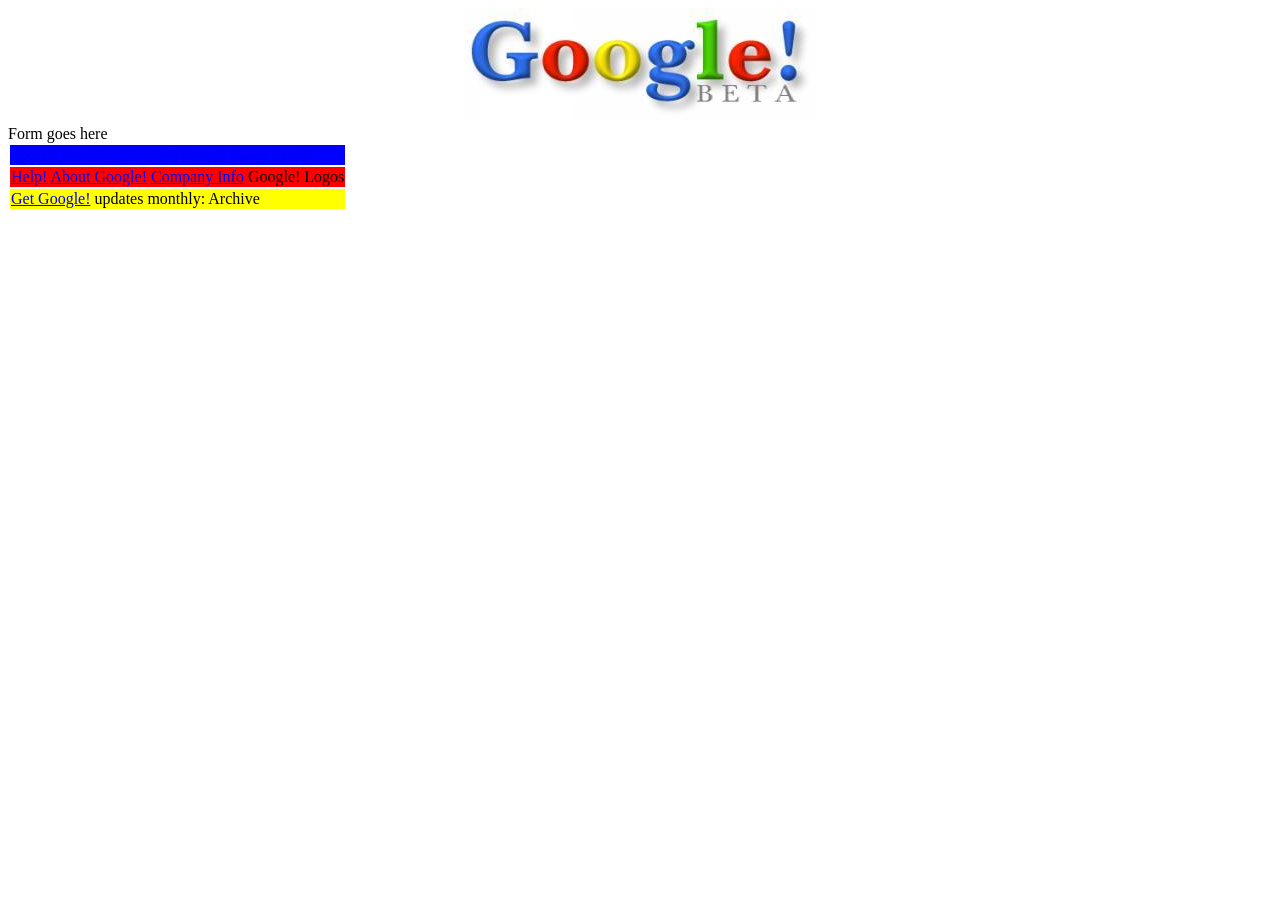
==== days/005-008-html5/your-turn/index.html @ f30b6e80 "08 May 2019 Started google clone exercise" ====
<!DOCTYPE html>
<html lang="en">
<head>
    <meta charset="UTF-8">
    <title>My Google</title>
</head>
<body>

<div style="text-align: center">
    <img src="google.jpg"/>
</div>
<form>
    Form goes here
</form>
<div>
    <table>
        <tr style="background-color: blue;">
            <td>
                <a href="#">Special Searches</a>
                <a href="#">Stanford Search</a>
                <a href="#">Linux Search</a>
            </td>
        </tr>
        <tr style="background-color: red">
            <td>
                <a href="#">Help!</a>
                <a href="#">About Google!</a>
                <a href="#">Company Info</a>
                Google! Logos
            </td>
        </tr>
        <tr style="background-color: yellow">
            <td>
                <a href="#">Get Google!</a>
                updates monthly:

                Archive
            </td>
        </tr>
    </table>
</div>
</body>
</html>
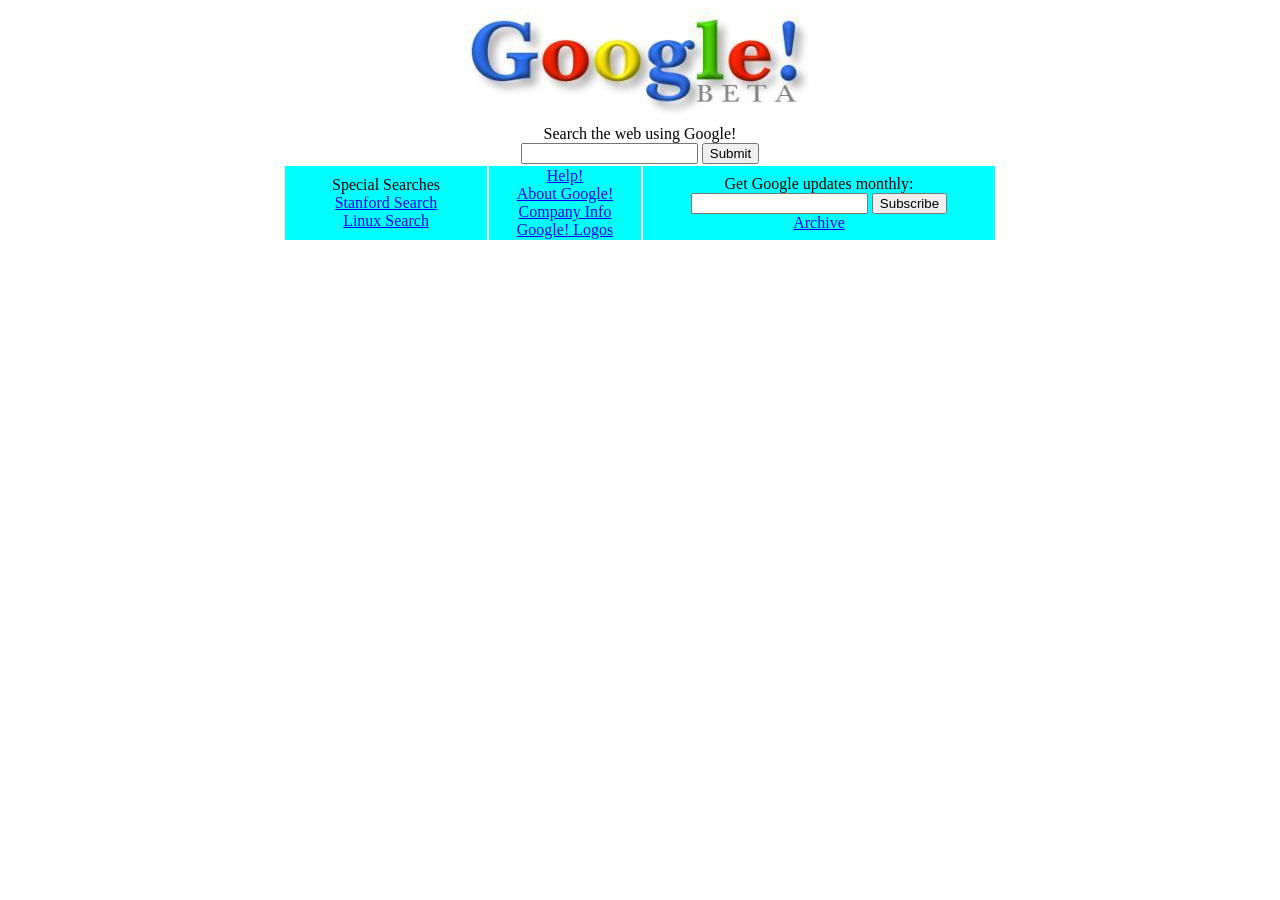
==== commit 060c98d6: "08 May 2019 'Cloned' google site from 1998" ====
--- a/days/005-008-html5/your-turn/index.html
+++ b/days/005-008-html5/your-turn/index.html
@@ -9,33 +9,38 @@
 <div style="text-align: center">
     <img src="google.jpg"/>
 </div>
-<form>
-    Form goes here
+<div style="text-align: center;">
+    Search the web using Google!
+
+<form action="" method="post">
+    <input type="text">
+    <button>Submit</button>
 </form>
-<div>
-    <table>
-        <tr style="background-color: blue;">
-            <td>
-                <a href="#">Special Searches</a>
-                <a href="#">Stanford Search</a>
+</div>
+<div >
+    <table style="text-align:center; margin: auto;">
+        <tr style="background-color: cyan; text-align: center;">
+            <td style="width: 200px; ">
+                Special Searches<br/>
+                <a href="#">Stanford Search</a><br/>
                 <a href="#">Linux Search</a>
             </td>
-        </tr>
-        <tr style="background-color: red">
-            <td>
-                <a href="#">Help!</a>
-                <a href="#">About Google!</a>
-                <a href="#">Company Info</a>
-                Google! Logos
+
+            <td style="width: 150px;">
+                <a href="#">Help!</a><br/>
+                <a href="#">About Google!</a><br/>
+                <a href="#">Company Info</a><br/>
+                <a href="#">Google! Logos</a>
             </td>
-        </tr>
-        <tr style="background-color: yellow">
-            <td>
-                <a href="#">Get Google!</a>
-                updates monthly:
+            <td style="width: 350px;">
+                Get Google updates monthly:
+                <form action="" method="post">
+                    <input type="email">
+                    <button>Subscribe</button>
+                </form>
+                <a href="#">Archive</a>
+            </td>
 
-                Archive
-            </td>
         </tr>
     </table>
 </div>
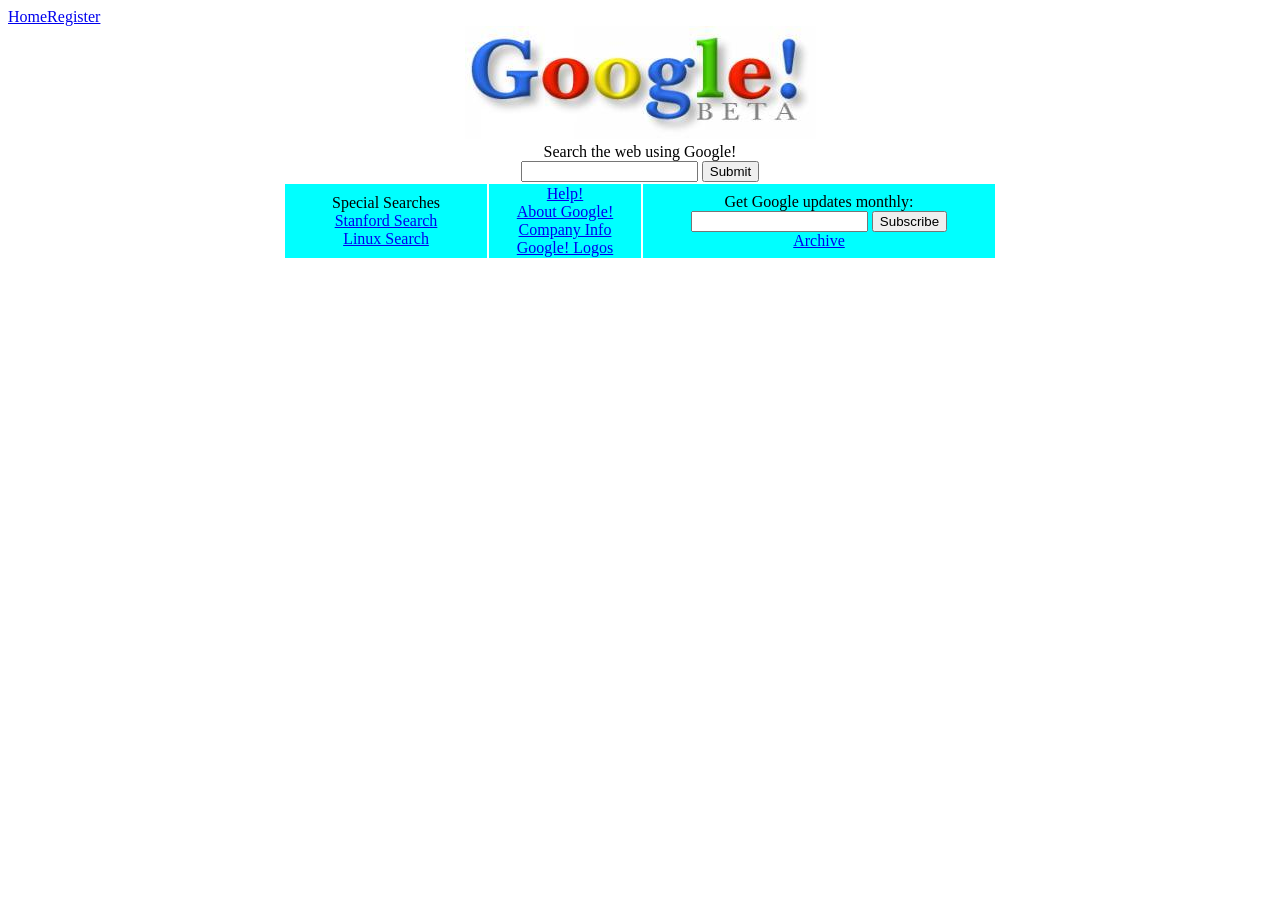
==== commit fe7820b3: "08 May 2019 Creating registration form. Work in progress." ====
--- a/days/005-008-html5/your-turn/index.html
+++ b/days/005-008-html5/your-turn/index.html
@@ -5,7 +5,7 @@
     <title>My Google</title>
 </head>
 <body>
-
+<a href="index.html">Home</a><a href="register.html">Register</a>
 <div style="text-align: center">
     <img src="google.jpg"/>
 </div>
